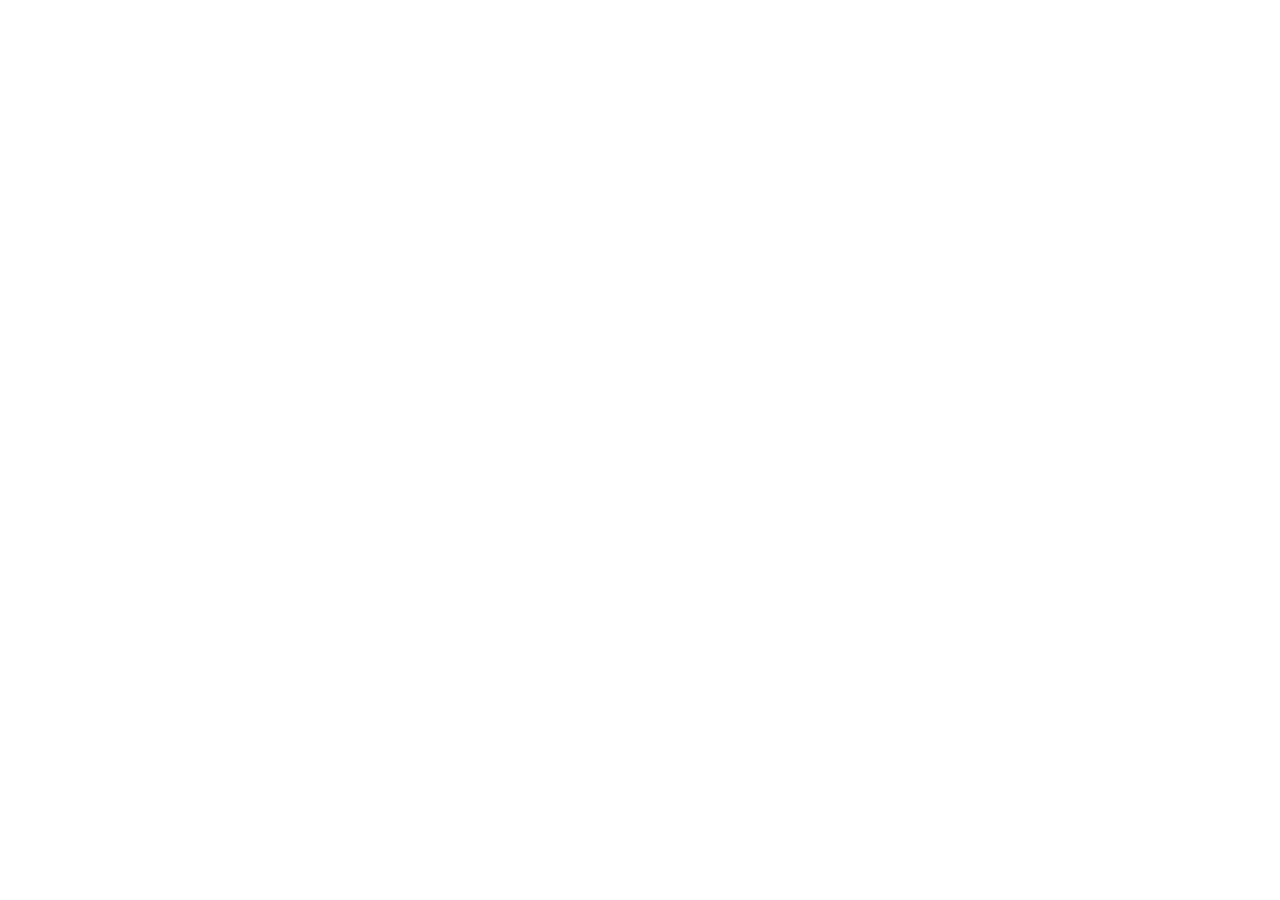
==== index.html @ 5ba4da03 "Deploy SCE Dashboard to GitHub Pages" ====
<!DOCTYPE html><html lang="en"><head><meta charSet="utf-8"/><meta name="viewport" content="width=device-width, initial-scale=1"/><link rel="stylesheet" href="/sce-dashboard/_next/static/css/12403839f532228e.css" data-precedence="next"/><link rel="preload" as="script" fetchPriority="low" href="/sce-dashboard/_next/static/chunks/webpack-c9755f9ce24bcfa0.js"/><script src="/sce-dashboard/_next/static/chunks/fd9d1056-42a1c2df9c4a85a8.js" async=""></script><script src="/sce-dashboard/_next/static/chunks/117-74267856c0c68909.js" async=""></script><script src="/sce-dashboard/_next/static/chunks/main-app-1f0eeecc65d3933f.js" async=""></script><script src="/sce-dashboard/_next/static/chunks/app/page-eab68aa76b072bed.js" async=""></script><link rel="preconnect" href="https://fonts.googleapis.com"/><link rel="preconnect" href="https://fonts.gstatic.com" crossorigin="anonymous"/><title>SCE Dashboard — Southern Cities Enterprises</title><meta name="description" content="Command center for Southern Cities Enterprises operations"/><link rel="icon" href="/sce-dashboard/favicon.ico" type="image/x-icon" sizes="16x16"/><link href="https://fonts.googleapis.com/css2?family=Inter:wght@400;500;600;700;800&amp;display=swap" rel="stylesheet"/><script src="/sce-dashboard/_next/static/chunks/polyfills-42372ed130431b0a.js" noModule=""></script></head><body class="antialiased"><script src="/sce-dashboard/_next/static/chunks/webpack-c9755f9ce24bcfa0.js" async=""></script><script>(self.__next_f=self.__next_f||[]).push([0]);self.__next_f.push([2,null])</script><script>self.__next_f.push([1,"1:HL[\"/sce-dashboard/_next/static/css/12403839f532228e.css\",\"style\"]\n"])</script><script>self.__next_f.push([1,"2:I[2846,[],\"\"]\n4:I[9107,[],\"ClientPageRoot\"]\n5:I[6117,[\"931\",\"static/chunks/app/page-eab68aa76b072bed.js\"],\"default\",1]\n6:I[4707,[],\"\"]\n7:I[6423,[],\"\"]\n9:I[1060,[],\"\"]\na:[]\n"])</script><script>self.__next_f.push([1,"0:[\"$\",\"$L2\",null,{\"buildId\":\"V-WMvIVeLeUYMcrjhj8QG\",\"assetPrefix\":\"/sce-dashboard\",\"urlParts\":[\"\",\"\"],\"initialTree\":[\"\",{\"children\":[\"__PAGE__\",{}]},\"$undefined\",\"$undefined\",true],\"initialSeedData\":[\"\",{\"children\":[\"__PAGE__\",{},[[\"$L3\",[\"$\",\"$L4\",null,{\"props\":{\"params\":{},\"searchParams\":{}},\"Component\":\"$5\"}],null],null],null]},[[[[\"$\",\"link\",\"0\",{\"rel\":\"stylesheet\",\"href\":\"/sce-dashboard/_next/static/css/12403839f532228e.css\",\"precedence\":\"next\",\"crossOrigin\":\"$undefined\"}]],[\"$\",\"html\",null,{\"lang\":\"en\",\"suppressHydrationWarning\":true,\"children\":[[\"$\",\"head\",null,{\"children\":[[\"$\",\"link\",null,{\"rel\":\"preconnect\",\"href\":\"https://fonts.googleapis.com\"}],[\"$\",\"link\",null,{\"rel\":\"preconnect\",\"href\":\"https://fonts.gstatic.com\",\"crossOrigin\":\"anonymous\"}],[\"$\",\"link\",null,{\"href\":\"https://fonts.googleapis.com/css2?family=Inter:wght@400;500;600;700;800\u0026display=swap\",\"rel\":\"stylesheet\"}]]}],[\"$\",\"body\",null,{\"className\":\"antialiased\",\"children\":[\"$\",\"$L6\",null,{\"parallelRouterKey\":\"children\",\"segmentPath\":[\"children\"],\"error\":\"$undefined\",\"errorStyles\":\"$undefined\",\"errorScripts\":\"$undefined\",\"template\":[\"$\",\"$L7\",null,{}],\"templateStyles\":\"$undefined\",\"templateScripts\":\"$undefined\",\"notFound\":[[\"$\",\"title\",null,{\"children\":\"404: This page could not be found.\"}],[\"$\",\"div\",null,{\"style\":{\"fontFamily\":\"system-ui,\\\"Segoe UI\\\",Roboto,Helvetica,Arial,sans-serif,\\\"Apple Color Emoji\\\",\\\"Segoe UI Emoji\\\"\",\"height\":\"100vh\",\"textAlign\":\"center\",\"display\":\"flex\",\"flexDirection\":\"column\",\"alignItems\":\"center\",\"justifyContent\":\"center\"},\"children\":[\"$\",\"div\",null,{\"children\":[[\"$\",\"style\",null,{\"dangerouslySetInnerHTML\":{\"__html\":\"body{color:#000;background:#fff;margin:0}.next-error-h1{border-right:1px solid rgba(0,0,0,.3)}@media (prefers-color-scheme:dark){body{color:#fff;background:#000}.next-error-h1{border-right:1px solid rgba(255,255,255,.3)}}\"}}],[\"$\",\"h1\",null,{\"className\":\"next-error-h1\",\"style\":{\"display\":\"inline-block\",\"margin\":\"0 20px 0 0\",\"padding\":\"0 23px 0 0\",\"fontSize\":24,\"fontWeight\":500,\"verticalAlign\":\"top\",\"lineHeight\":\"49px\"},\"children\":\"404\"}],[\"$\",\"div\",null,{\"style\":{\"display\":\"inline-block\"},\"children\":[\"$\",\"h2\",null,{\"style\":{\"fontSize\":14,\"fontWeight\":400,\"lineHeight\":\"49px\",\"margin\":0},\"children\":\"This page could not be found.\"}]}]]}]}]],\"notFoundStyles\":[]}]}]]}]],null],null],\"couldBeIntercepted\":false,\"initialHead\":[null,\"$L8\"],\"globalErrorComponent\":\"$9\",\"missingSlots\":\"$Wa\"}]\n"])</script><script>self.__next_f.push([1,"8:[[\"$\",\"meta\",\"0\",{\"name\":\"viewport\",\"content\":\"width=device-width, initial-scale=1\"}],[\"$\",\"meta\",\"1\",{\"charSet\":\"utf-8\"}],[\"$\",\"title\",\"2\",{\"children\":\"SCE Dashboard — Southern Cities Enterprises\"}],[\"$\",\"meta\",\"3\",{\"name\":\"description\",\"content\":\"Command center for Southern Cities Enterprises operations\"}],[\"$\",\"link\",\"4\",{\"rel\":\"icon\",\"href\":\"/sce-dashboard/favicon.ico\",\"type\":\"image/x-icon\",\"sizes\":\"16x16\"}]]\n3:null\n"])</script></body></html>
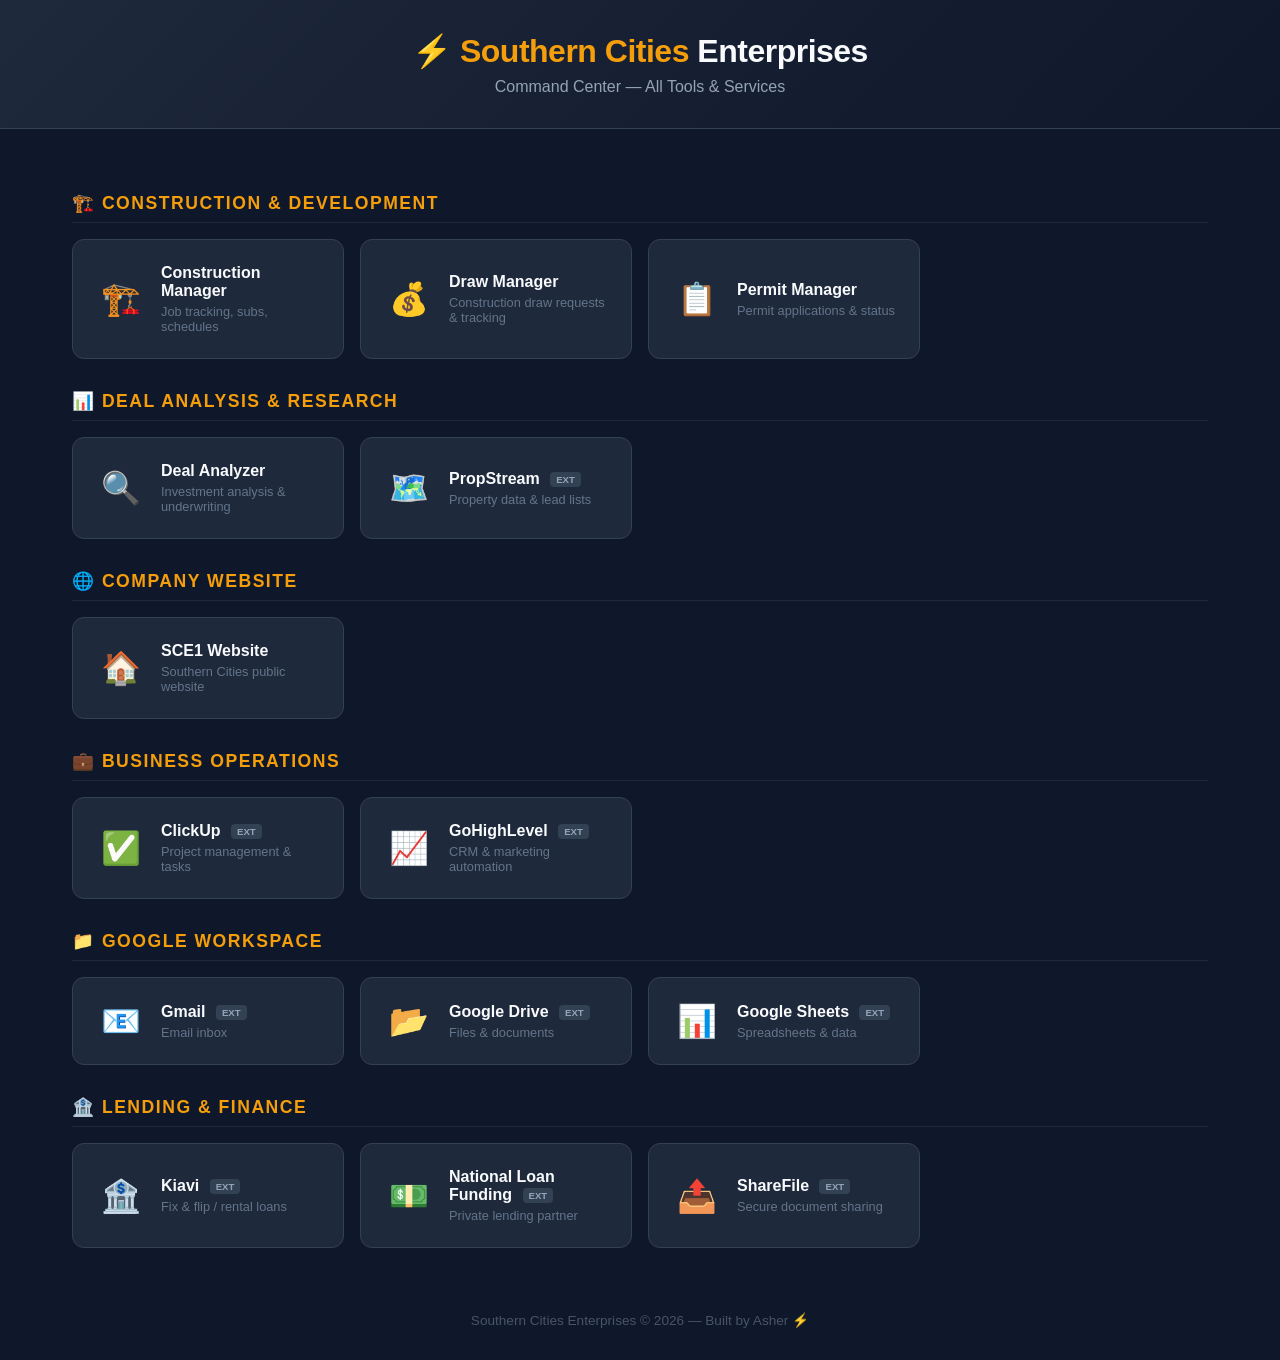
==== commit fc9fc421: "Rebuild dashboard with all correct links" ====
--- a/index.html
+++ b/index.html
@@ -1 +1,164 @@
-<!DOCTYPE html><html lang="en"><head><meta charSet="utf-8"/><meta name="viewport" content="width=device-width, initial-scale=1"/><link rel="stylesheet" href="/sce-dashboard/_next/static/css/12403839f532228e.css" data-precedence="next"/><link rel="preload" as="script" fetchPriority="low" href="/sce-dashboard/_next/static/chunks/webpack-c9755f9ce24bcfa0.js"/><script src="/sce-dashboard/_next/static/chunks/fd9d1056-42a1c2df9c4a85a8.js" async=""></script><script src="/sce-dashboard/_next/static/chunks/117-74267856c0c68909.js" async=""></script><script src="/sce-dashboard/_next/static/chunks/main-app-1f0eeecc65d3933f.js" async=""></script><script src="/sce-dashboard/_next/static/chunks/app/page-eab68aa76b072bed.js" async=""></script><link rel="preconnect" href="https://fonts.googleapis.com"/><link rel="preconnect" href="https://fonts.gstatic.com" crossorigin="anonymous"/><title>SCE Dashboard — Southern Cities Enterprises</title><meta name="description" content="Command center for Southern Cities Enterprises operations"/><link rel="icon" href="/sce-dashboard/favicon.ico" type="image/x-icon" sizes="16x16"/><link href="https://fonts.googleapis.com/css2?family=Inter:wght@400;500;600;700;800&amp;display=swap" rel="stylesheet"/><script src="/sce-dashboard/_next/static/chunks/polyfills-42372ed130431b0a.js" noModule=""></script></head><body class="antialiased"><script src="/sce-dashboard/_next/static/chunks/webpack-c9755f9ce24bcfa0.js" async=""></script><script>(self.__next_f=self.__next_f||[]).push([0]);self.__next_f.push([2,null])</script><script>self.__next_f.push([1,"1:HL[\"/sce-dashboard/_next/static/css/12403839f532228e.css\",\"style\"]\n"])</script><script>self.__next_f.push([1,"2:I[2846,[],\"\"]\n4:I[9107,[],\"ClientPageRoot\"]\n5:I[6117,[\"931\",\"static/chunks/app/page-eab68aa76b072bed.js\"],\"default\",1]\n6:I[4707,[],\"\"]\n7:I[6423,[],\"\"]\n9:I[1060,[],\"\"]\na:[]\n"])</script><script>self.__next_f.push([1,"0:[\"$\",\"$L2\",null,{\"buildId\":\"V-WMvIVeLeUYMcrjhj8QG\",\"assetPrefix\":\"/sce-dashboard\",\"urlParts\":[\"\",\"\"],\"initialTree\":[\"\",{\"children\":[\"__PAGE__\",{}]},\"$undefined\",\"$undefined\",true],\"initialSeedData\":[\"\",{\"children\":[\"__PAGE__\",{},[[\"$L3\",[\"$\",\"$L4\",null,{\"props\":{\"params\":{},\"searchParams\":{}},\"Component\":\"$5\"}],null],null],null]},[[[[\"$\",\"link\",\"0\",{\"rel\":\"stylesheet\",\"href\":\"/sce-dashboard/_next/static/css/12403839f532228e.css\",\"precedence\":\"next\",\"crossOrigin\":\"$undefined\"}]],[\"$\",\"html\",null,{\"lang\":\"en\",\"suppressHydrationWarning\":true,\"children\":[[\"$\",\"head\",null,{\"children\":[[\"$\",\"link\",null,{\"rel\":\"preconnect\",\"href\":\"https://fonts.googleapis.com\"}],[\"$\",\"link\",null,{\"rel\":\"preconnect\",\"href\":\"https://fonts.gstatic.com\",\"crossOrigin\":\"anonymous\"}],[\"$\",\"link\",null,{\"href\":\"https://fonts.googleapis.com/css2?family=Inter:wght@400;500;600;700;800\u0026display=swap\",\"rel\":\"stylesheet\"}]]}],[\"$\",\"body\",null,{\"className\":\"antialiased\",\"children\":[\"$\",\"$L6\",null,{\"parallelRouterKey\":\"children\",\"segmentPath\":[\"children\"],\"error\":\"$undefined\",\"errorStyles\":\"$undefined\",\"errorScripts\":\"$undefined\",\"template\":[\"$\",\"$L7\",null,{}],\"templateStyles\":\"$undefined\",\"templateScripts\":\"$undefined\",\"notFound\":[[\"$\",\"title\",null,{\"children\":\"404: This page could not be found.\"}],[\"$\",\"div\",null,{\"style\":{\"fontFamily\":\"system-ui,\\\"Segoe UI\\\",Roboto,Helvetica,Arial,sans-serif,\\\"Apple Color Emoji\\\",\\\"Segoe UI Emoji\\\"\",\"height\":\"100vh\",\"textAlign\":\"center\",\"display\":\"flex\",\"flexDirection\":\"column\",\"alignItems\":\"center\",\"justifyContent\":\"center\"},\"children\":[\"$\",\"div\",null,{\"children\":[[\"$\",\"style\",null,{\"dangerouslySetInnerHTML\":{\"__html\":\"body{color:#000;background:#fff;margin:0}.next-error-h1{border-right:1px solid rgba(0,0,0,.3)}@media (prefers-color-scheme:dark){body{color:#fff;background:#000}.next-error-h1{border-right:1px solid rgba(255,255,255,.3)}}\"}}],[\"$\",\"h1\",null,{\"className\":\"next-error-h1\",\"style\":{\"display\":\"inline-block\",\"margin\":\"0 20px 0 0\",\"padding\":\"0 23px 0 0\",\"fontSize\":24,\"fontWeight\":500,\"verticalAlign\":\"top\",\"lineHeight\":\"49px\"},\"children\":\"404\"}],[\"$\",\"div\",null,{\"style\":{\"display\":\"inline-block\"},\"children\":[\"$\",\"h2\",null,{\"style\":{\"fontSize\":14,\"fontWeight\":400,\"lineHeight\":\"49px\",\"margin\":0},\"children\":\"This page could not be found.\"}]}]]}]}]],\"notFoundStyles\":[]}]}]]}]],null],null],\"couldBeIntercepted\":false,\"initialHead\":[null,\"$L8\"],\"globalErrorComponent\":\"$9\",\"missingSlots\":\"$Wa\"}]\n"])</script><script>self.__next_f.push([1,"8:[[\"$\",\"meta\",\"0\",{\"name\":\"viewport\",\"content\":\"width=device-width, initial-scale=1\"}],[\"$\",\"meta\",\"1\",{\"charSet\":\"utf-8\"}],[\"$\",\"title\",\"2\",{\"children\":\"SCE Dashboard — Southern Cities Enterprises\"}],[\"$\",\"meta\",\"3\",{\"name\":\"description\",\"content\":\"Command center for Southern Cities Enterprises operations\"}],[\"$\",\"link\",\"4\",{\"rel\":\"icon\",\"href\":\"/sce-dashboard/favicon.ico\",\"type\":\"image/x-icon\",\"sizes\":\"16x16\"}]]\n3:null\n"])</script></body></html>+<!DOCTYPE html>
+<html lang="en">
+<head>
+<meta charset="UTF-8">
+<meta name="viewport" content="width=device-width, initial-scale=1.0">
+<title>SCE Dashboard — Southern Cities Enterprises</title>
+<style>
+  * { margin: 0; padding: 0; box-sizing: border-box; }
+  body { font-family: -apple-system, BlinkMacSystemFont, 'Segoe UI', Roboto, sans-serif; background: #0f172a; color: #e2e8f0; min-height: 100vh; }
+  .header { background: linear-gradient(135deg, #1e293b 0%, #0f172a 100%); border-bottom: 1px solid #334155; padding: 2rem; text-align: center; }
+  .header h1 { font-size: 2rem; font-weight: 700; color: #f8fafc; letter-spacing: -0.5px; }
+  .header h1 span { color: #f59e0b; }
+  .header p { color: #94a3b8; margin-top: 0.5rem; font-size: 1rem; }
+  .container { max-width: 1200px; margin: 0 auto; padding: 2rem; }
+  .section-title { font-size: 1.1rem; font-weight: 600; color: #f59e0b; text-transform: uppercase; letter-spacing: 1.5px; margin: 2rem 0 1rem; padding-bottom: 0.5rem; border-bottom: 1px solid #1e293b; }
+  .grid { display: grid; grid-template-columns: repeat(auto-fill, minmax(260px, 1fr)); gap: 1rem; }
+  .card { background: #1e293b; border: 1px solid #334155; border-radius: 12px; padding: 1.5rem; text-decoration: none; color: #e2e8f0; transition: all 0.2s ease; display: flex; align-items: center; gap: 1rem; }
+  .card:hover { transform: translateY(-2px); border-color: #f59e0b; box-shadow: 0 4px 20px rgba(245, 158, 11, 0.15); }
+  .card-icon { font-size: 2rem; min-width: 48px; text-align: center; }
+  .card-info h3 { font-size: 1rem; font-weight: 600; color: #f8fafc; }
+  .card-info p { font-size: 0.8rem; color: #64748b; margin-top: 0.25rem; }
+  .external-badge { font-size: 0.6rem; background: #334155; color: #94a3b8; padding: 2px 6px; border-radius: 4px; margin-left: 6px; vertical-align: middle; }
+  footer { text-align: center; padding: 2rem; color: #475569; font-size: 0.85rem; }
+</style>
+</head>
+<body>
+
+<div class="header">
+  <h1>⚡ <span>Southern Cities</span> Enterprises</h1>
+  <p>Command Center — All Tools & Services</p>
+</div>
+
+<div class="container">
+
+  <div class="section-title">🏗️ Construction & Development</div>
+  <div class="grid">
+    <a href="https://sce-construction-manager.vercel.app" target="_blank" class="card">
+      <div class="card-icon">🏗️</div>
+      <div class="card-info">
+        <h3>Construction Manager</h3>
+        <p>Job tracking, subs, schedules</p>
+      </div>
+    </a>
+    <a href="https://construction-draw-manager-mu.vercel.app" target="_blank" class="card">
+      <div class="card-icon">💰</div>
+      <div class="card-info">
+        <h3>Draw Manager</h3>
+        <p>Construction draw requests & tracking</p>
+      </div>
+    </a>
+    <a href="https://ashersoutherncities-art.github.io/permit-manager/" target="_blank" class="card">
+      <div class="card-icon">📋</div>
+      <div class="card-info">
+        <h3>Permit Manager</h3>
+        <p>Permit applications & status</p>
+      </div>
+    </a>
+  </div>
+
+  <div class="section-title">📊 Deal Analysis & Research</div>
+  <div class="grid">
+    <a href="https://deal-analyzer-chi.vercel.app" target="_blank" class="card">
+      <div class="card-icon">🔍</div>
+      <div class="card-info">
+        <h3>Deal Analyzer</h3>
+        <p>Investment analysis & underwriting</p>
+      </div>
+    </a>
+    <a href="https://propstream.com" target="_blank" class="card">
+      <div class="card-icon">🗺️</div>
+      <div class="card-info">
+        <h3>PropStream <span class="external-badge">EXT</span></h3>
+        <p>Property data & lead lists</p>
+      </div>
+    </a>
+  </div>
+
+  <div class="section-title">🌐 Company Website</div>
+  <div class="grid">
+    <a href="https://ashersoutherncities-art.github.io/sce1-full-featured/" target="_blank" class="card">
+      <div class="card-icon">🏠</div>
+      <div class="card-info">
+        <h3>SCE1 Website</h3>
+        <p>Southern Cities public website</p>
+      </div>
+    </a>
+  </div>
+
+  <div class="section-title">💼 Business Operations</div>
+  <div class="grid">
+    <a href="https://app.clickup.com" target="_blank" class="card">
+      <div class="card-icon">✅</div>
+      <div class="card-info">
+        <h3>ClickUp <span class="external-badge">EXT</span></h3>
+        <p>Project management & tasks</p>
+      </div>
+    </a>
+    <a href="https://app.gohighlevel.com" target="_blank" class="card">
+      <div class="card-icon">📈</div>
+      <div class="card-info">
+        <h3>GoHighLevel <span class="external-badge">EXT</span></h3>
+        <p>CRM & marketing automation</p>
+      </div>
+    </a>
+  </div>
+
+  <div class="section-title">📁 Google Workspace</div>
+  <div class="grid">
+    <a href="https://mail.google.com" target="_blank" class="card">
+      <div class="card-icon">📧</div>
+      <div class="card-info">
+        <h3>Gmail <span class="external-badge">EXT</span></h3>
+        <p>Email inbox</p>
+      </div>
+    </a>
+    <a href="https://drive.google.com" target="_blank" class="card">
+      <div class="card-icon">📂</div>
+      <div class="card-info">
+        <h3>Google Drive <span class="external-badge">EXT</span></h3>
+        <p>Files & documents</p>
+      </div>
+    </a>
+    <a href="https://sheets.google.com" target="_blank" class="card">
+      <div class="card-icon">📊</div>
+      <div class="card-info">
+        <h3>Google Sheets <span class="external-badge">EXT</span></h3>
+        <p>Spreadsheets & data</p>
+      </div>
+    </a>
+  </div>
+
+  <div class="section-title">🏦 Lending & Finance</div>
+  <div class="grid">
+    <a href="https://kiavi.com" target="_blank" class="card">
+      <div class="card-icon">🏦</div>
+      <div class="card-info">
+        <h3>Kiavi <span class="external-badge">EXT</span></h3>
+        <p>Fix & flip / rental loans</p>
+      </div>
+    </a>
+    <a href="https://nationalloanfunding.us" target="_blank" class="card">
+      <div class="card-icon">💵</div>
+      <div class="card-info">
+        <h3>National Loan Funding <span class="external-badge">EXT</span></h3>
+        <p>Private lending partner</p>
+      </div>
+    </a>
+    <a href="https://southerncitiesinvestors.sharefileftp.com" target="_blank" class="card">
+      <div class="card-icon">📤</div>
+      <div class="card-info">
+        <h3>ShareFile <span class="external-badge">EXT</span></h3>
+        <p>Secure document sharing</p>
+      </div>
+    </a>
+  </div>
+
+</div>
+
+<footer>
+  Southern Cities Enterprises &copy; 2026 — Built by Asher ⚡
+</footer>
+
+</body>
+</html>
